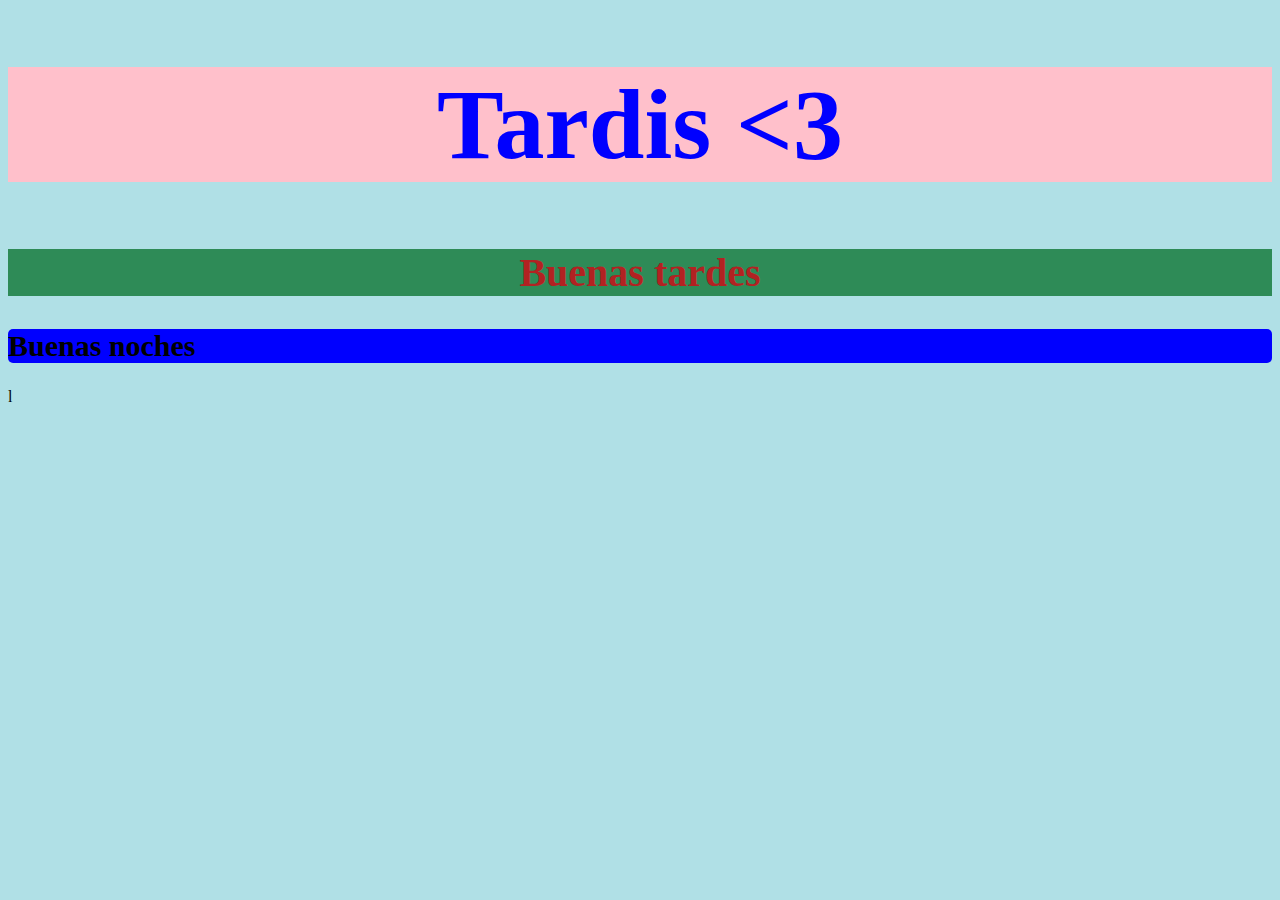
==== Clase 04/index.html @ 04a1fee9 "Clase 4" ====
<!DOCTYPE html>
<html lang="en">
<head>
    <meta charset="UTF-8">
    <meta http-equiv="X-UA-Compatible" content="IE=edge">
    <meta name="viewport" content="width=device-width, initial-scale=1.0">
    <title>Intro a CSS</title>
    <!-- Mis estilos -->
    <link rel="stylesheet" href="style.css">
</head>
<body>
    <h1>Tardis <3</h1>
    <h2 class="Tardes">Buenas tardes</h2>
<h2 class="Noches">Buenas noches</h2>
    
</body>
</html>l
---- Clase 04/style.css ----
body {
    background-color: powderblue;
}

h1  {
    background-color: pink;
    font-size: 100px;
    color: blue;
    text-align: center;
}

.Tardes {
    font-size: 40px;
    background-color:seagreen;
    color:firebrick;
    text-align: center;
}

.Noches {
    font-size: 30px;
    background-color:blue;
    border-radius: 5px;
    
}
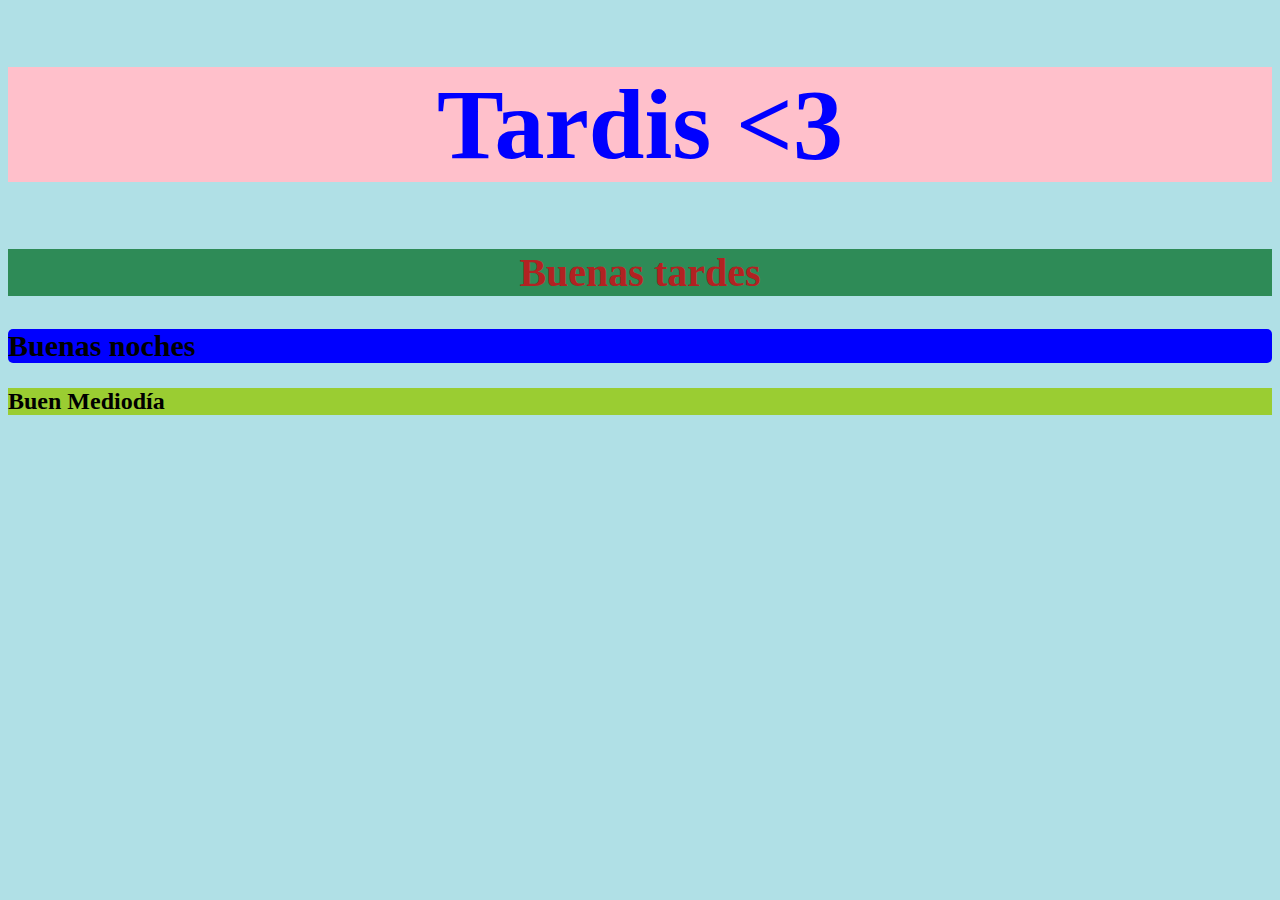
==== commit c7a80bf9: "Subiendo desde Visual" ====
--- a/Clase 04/index.html
+++ b/Clase 04/index.html
@@ -12,6 +12,7 @@
     <h1>Tardis <3</h1>
     <h2 class="Tardes">Buenas tardes</h2>
 <h2 class="Noches">Buenas noches</h2>
+<h2 class="Mediodia">Buen Mediodía</h2>
     
 </body>
-</html>l+</html>--- a/Clase 04/style.css
+++ b/Clase 04/style.css
@@ -20,5 +20,12 @@
     font-size: 30px;
     background-color:blue;
     border-radius: 5px;
+
+}
+
+.Mediodia {
+
+    font-size: red;
+    background-color: yellowgreen;
     
 }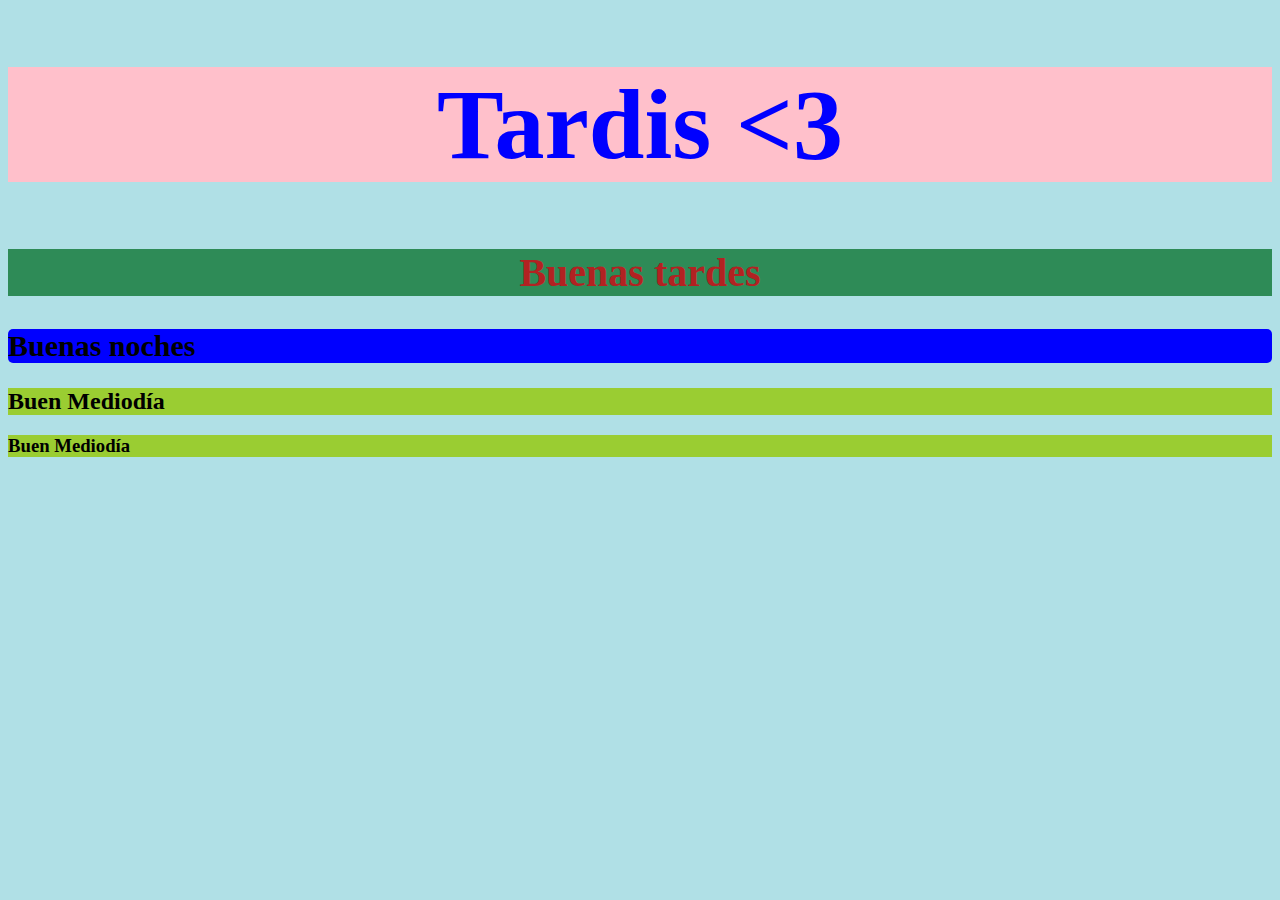
==== commit b01a9978: "master" ====
--- a/Clase 04/index.html
+++ b/Clase 04/index.html
@@ -13,6 +13,7 @@
     <h2 class="Tardes">Buenas tardes</h2>
 <h2 class="Noches">Buenas noches</h2>
 <h2 class="Mediodia">Buen Mediodía</h2>
+<h3 class="Mediodia">Buen Mediodía</h3>
     
 </body>
 </html>